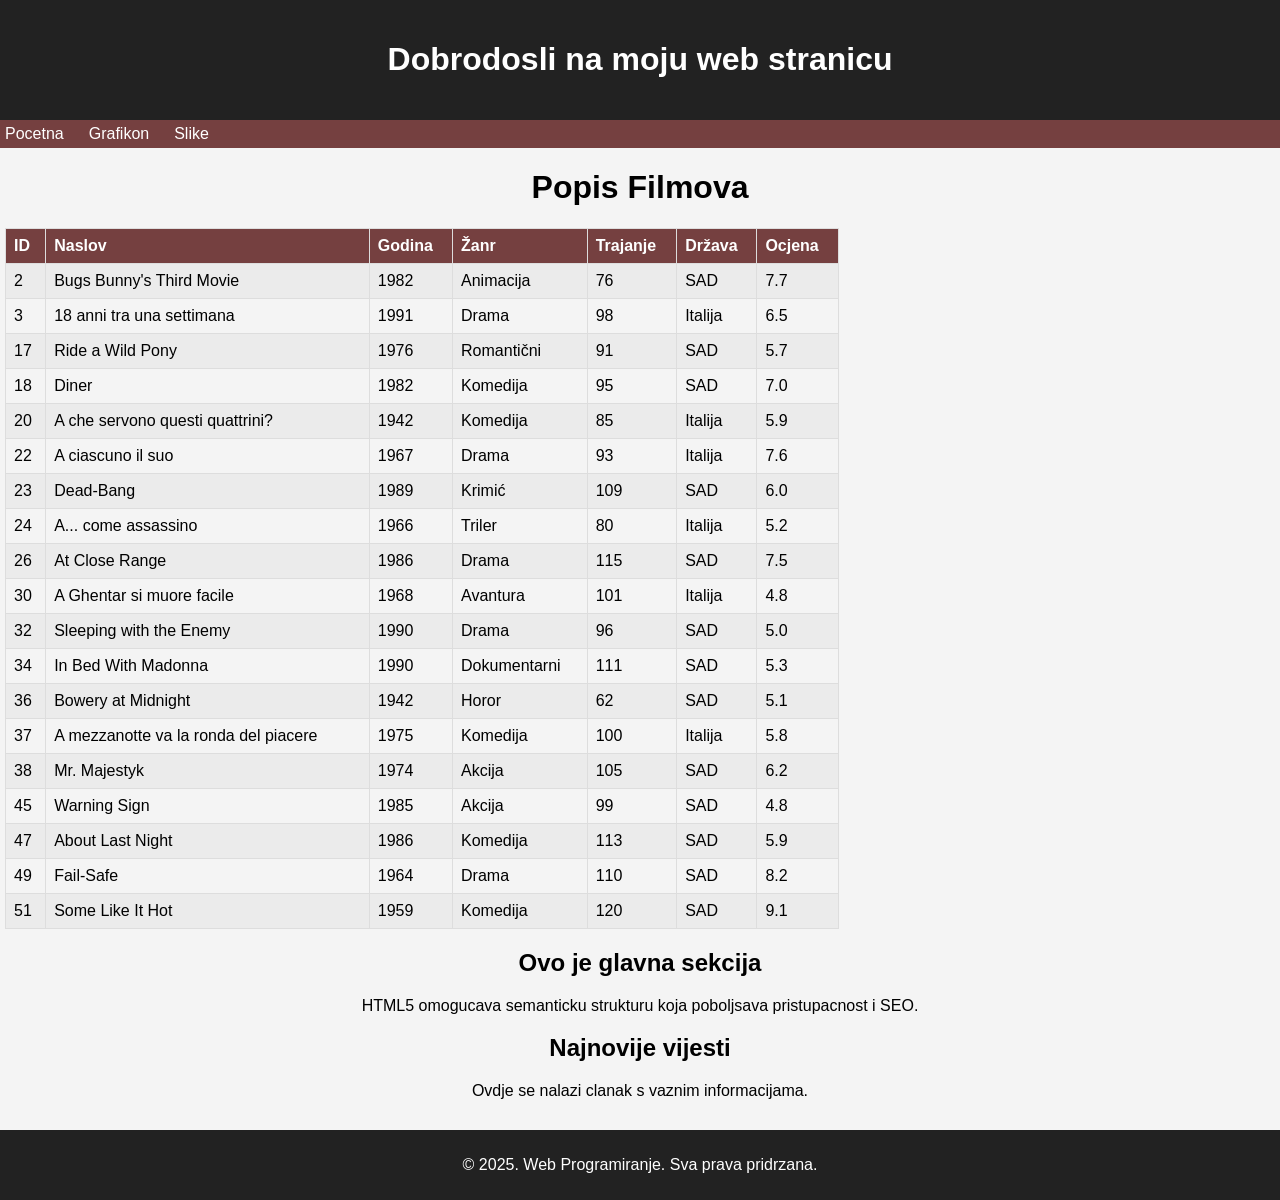
==== index.html @ 9e56500a "Rename index_predlozak.html to index.html" ====
<!DOCTYPE html>
	<html lang="hr">
	<head>
		<meta charset="UTF-8">
		<meta name="viewport" content="width=device-width, initial-scale=1.0">
		<!--dodati meta tag bitan za stranicu-->
		<meta name="description" content="Web stranica o filmovima s tablicom i navigacijom">
		<!--dodati link za css dokumente -->
		<link rel="stylesheet" href="style.css">
		<title>Primjer HTML5 stranice</title> <!--promijeniti odgovarajući tekst na stranici
		ovo je samo predložak-->
	</head>
	<body>
		<header>
		<h1>Dobrodosli na moju web stranicu</h1>
		</header>
		<!-- <header>
       <nav aria-labelledby="primarna-navigacija">
        <h2 id="primarna-navigacija">Primarna navigacija</h2>
        
        </nav>
        </header>
    -->
		<div class ="navbar">
			<input type="checkbox" id="menu-toggle">
			<label for="menu-toggle" class="menu-btn">☰ Menu</label>
			<nav aria-label="Glavna navigacija početne stranice"> <!-- dodati obilježja za ARIA-->
			<ul> <!-- dodati da je navigacija lijevo poravnata i da je skrivena
								
				LV1: bez upotrebe javascripta -->
				<li><a href="#">Pocetna</a></li>
				<li><a href="grafikon.html">Grafikon</a></li>
				<li><a href="slike.html">Slike</a></li>
			</ul>
		</nav>
		</div>

		<h1>Popis Filmova</h1>
		<div class="container">
			<table>
				<tr>
					<th>ID</th>
					<th>Naslov</th>
					<th>Godina</th>
					<th>Žanr</th>
					<th>Trajanje</th>
					<th>Država</th>
					<th>Ocjena</th>
				</tr>
				<tr><td>2</td><td>Bugs Bunny's Third Movie</td><td>1982</td><td>Animacija</td><td>76</td><td>SAD</td><td>7.7</td></tr>
				<tr><td>3</td><td>18 anni tra una settimana</td><td>1991</td><td>Drama</td><td>98</td><td>Italija</td><td>6.5</td></tr>
				<tr><td>17</td><td>Ride a Wild Pony</td><td>1976</td><td>Romantični</td><td>91</td><td>SAD</td><td>5.7</td></tr>
				<tr><td>18</td><td>Diner</td><td>1982</td><td>Komedija</td><td>95</td><td>SAD</td><td>7.0</td></tr>
				<tr><td>20</td><td>A che servono questi quattrini?</td><td>1942</td><td>Komedija</td><td>85</td><td>Italija</td><td>5.9</td></tr>
				<tr><td>22</td><td>A ciascuno il suo</td><td>1967</td><td>Drama</td><td>93</td><td>Italija</td><td>7.6</td></tr>
				<tr><td>23</td><td>Dead-Bang</td><td>1989</td><td>Krimić</td><td>109</td><td>SAD</td><td>6.0</td></tr>
				<tr><td>24</td><td>A... come assassino</td><td>1966</td><td>Triler</td><td>80</td><td>Italija</td><td>5.2</td></tr>
				<tr><td>26</td><td>At Close Range</td><td>1986</td><td>Drama</td><td>115</td><td>SAD</td><td>7.5</td></tr>
				<tr><td>30</td><td>A Ghentar si muore facile</td><td>1968</td><td>Avantura</td><td>101</td><td>Italija</td><td>4.8</td></tr>
				<tr><td>32</td><td>Sleeping with the Enemy</td><td>1990</td><td>Drama</td><td>96</td><td>SAD</td><td>5.0</td></tr>
				<tr><td>34</td><td>In Bed With Madonna</td><td>1990</td><td>Dokumentarni</td><td>111</td><td>SAD</td><td>5.3</td></tr>
				<tr><td>36</td><td>Bowery at Midnight</td><td>1942</td><td>Horor</td><td>62</td><td>SAD</td><td>5.1</td></tr>
				<tr><td>37</td><td>A mezzanotte va la ronda del piacere</td><td>1975</td><td>Komedija</td><td>100</td><td>Italija</td><td>5.8</td></tr>
				<tr><td>38</td><td>Mr. Majestyk</td><td>1974</td><td>Akcija</td><td>105</td><td>SAD</td><td>6.2</td></tr>
				<tr><td>45</td><td>Warning Sign</td><td>1985</td><td>Akcija</td><td>99</td><td>SAD</td><td>4.8</td></tr>
				<tr><td>47</td><td>About Last Night</td><td>1986</td><td>Komedija</td><td>113</td><td>SAD</td><td>5.9</td></tr>
				<tr><td>49</td><td>Fail-Safe</td><td>1964</td><td>Drama</td><td>110</td><td>SAD</td><td>8.2</td></tr>
				<tr><td>51</td><td>Some Like It Hot</td><td>1959</td><td>Komedija</td><td>120</td><td>SAD</td><td>9.1</td></tr>
			</table>

			<aside aria-label="Fotografije povezane s filmovima">
				<picture>
					<source media="(min-width: 800px)" srcset="images\avatar.jpg">
					<img src="images\harry_potter.jpg" alt="Movie image for fun">
				</picture>
			</aside>
		</div>	

		<section> <!-- dodati neke od obilježja za ARIA-->
			<h2>Ovo je glavna sekcija</h2>
			<p>HTML5 omogucava semanticku strukturu koja poboljsava pristupacnost i SEO.</p>
		</section>
		 <!-- dodati jedan aside na desnoj strani s ugrađenom google mapom/filmom ili slično-->
		<article>
			<h2>Najnovije vijesti</h2>
			<p>Ovdje se nalazi clanak s vaznim informacijama.</p>
		</article>
		

		<!--dodati odgovarajuće elemente na temelju danog zadatka: tablice, slike, tekst
		Nepotrebno obrisati! -->
		<footer>
		<p>&copy; 2025. Web Programiranje. Sva prava pridrzana.</p>
		</footer>
	</body>
	</html>
---- style.css ----
/* Opći stilovi */
body {
    font-family: Arial, sans-serif;
    margin: 0;
    padding: 0;
    background-color: #f4f4f4;
    text-align: center;
}

/* Header i navigacija */
header {
    background: #222;
    color: white;
    padding: 20px;
}

.nav-menu {
    display: flex;
    justify-content: center;
    list-style: none;
    padding: 0;
    margin: 0;
}

.nav-menu li {
    margin: 0 15px;
}

.nav-menu a {
    text-decoration: none;
    color: white;
    font-weight: bold;
}

/* Sekcije */
.content {
    padding: 40px;
    max-width: 900px;
    margin: auto;
    background: white;
    margin-top: 20px;
    border-radius: 10px;
    box-shadow: 0px 4px 6px rgba(0, 0, 0, 0.1);
}

/* Flexbox za podatke */
.data-container {
    display: flex;
    justify-content: space-around;
    align-items: center;
    flex-wrap: wrap;
    margin-top: 20px;
}

/* Kružni grafikon - CSS samo */
.pie-chart {
    width: 150px;
    height: 150px;
    border-radius: 50%;
    background: conic-gradient(
        #3498db 0% 40%,  /* Industrija */
        #2ecc71 40% 75%,  /* Kućanstva */
        #f1c40f 75% 100%  /* Transport */
    );
    margin: 0 auto;
}

/* Flexbox analiza sekcija */
.analysis-flex {
    display: flex;
    justify-content: space-around;
    flex-wrap: nowrap; /* wrap */
    gap: 20px;
    margin-top: 20px;
}

.analysis-box {
    background: #e3e3e3;
    padding: 20px;
    border-radius: 8px;
    box-shadow: 0px 2px 4px rgba(0, 0, 0, 0.1);
    flex: 1;
    min-width: 250px;
    max-width: 300px;
}

/* Flexbox za kontakt formu */
.form-flex {
    display: flex;
    flex-direction: column;
    gap: 10px;
    align-items: center;
}

input, button {
    width: 80%;
    padding: 10px;
    border: 1px solid #ccc;
    border-radius: 5px;
}

button {
    background-color: #3498db;
    color: white;
    border: none;
    cursor: pointer;
    width: 50%;
}

button:hover {
    background-color: #2980b9;
}

/* Footer */
footer {
    margin-top: 30px;
    padding: 10px;
    background: #222;
    color: white;
}

/* Responzivnost */
@media (max-width: 768px) {
    .data-container {
        flex-direction: column;
        align-items: center;
    }

    .analysis-flex {
        flex-direction: column;
        align-items: center;
    }

    .nav-menu {
        flex-direction: column;
        text-align: center;
    }

    .form-flex input, .form-flex button {
        width: 100%;
    }
}



/* Tablica */
table{
    border-collapse: collapse;
    margin: 0 5px;
}
th{
    background-color: #754040;
    color: white;
}
td, th{
    border: 1px solid #dddddd;
    padding: 8px;
    text-align: left;
}
tr:nth-child(even){ /*tr su svi redovi u tabici, te njihov svaki paran red se gleda*/
    background-color: #ebebeb;
}
tr:hover{
    background-color: #ddd;
    transition: 0.2s;
}

/* Responzivnost slika */
.container{
    display: flex;
    flex-direction: column;
    align-items: center;
    justify-content: center;
}
@media(min-width: 800px){
    .container{
        display: flex;
        flex-direction: row;
        align-items: stretch; /* važno */
        gap: 20px;
    }

    table{
        flex: 2;
        width: auto;
    }

    aside{
        flex: 1;
        display: flex;
        justify-content: center; /* horizontalno */
        align-items: center;     /* vertikalno */
    }
}
aside img{
    margin-top: 20px;
    width: 100%;
    height: auto;
    max-width: 250px;
    border-radius: 15px;
    box-shadow: 0px 4px 10px rgba(0,0,0,0.1);
}
aside img:hover{
    transform: scale(1.1);
    opacity: 0.8;
    transition: 0.3s;
}

/* Navigacija */
.navbar{
    background-color: #754040;
}
nav ul{
    list-style-type: none;
    padding: 0;
    margin: 0;
    display: flex;
    justify-content: flex-start;
    gap: 20px;
    background-color: #754040;
}
nav li{
    padding-top: 5px;
    padding-bottom: 5px;
    padding-left: 5px;
}
nav a{
    color: white;
    text-decoration: none;
}
nav li:hover{
    transition: 0.2s;
    transform: scale(1.1);
}
#menu-toggle{
    display: none;
}
.menu-btn{
    display: none;
    cursor: pointer;
    padding: 10px 15px;
    background-color: #754040;
    color: white;
}
@media(max-width: 800px){
    nav ul{
        flex-direction: column;
        gap: 10px;
        margin-top: 10px;
        max-height: 0;
        overflow: hidden;
        opacity: 0;
        transition: max-height 0.3s ease, opacity 0.3s ease;
    }

    .menu-btn{
        display: block;
    }

    #menu-toggle:checked ~ nav ul{
        max-height: 300px; /* dovoljno visoko */
        opacity: 1;
    }
}
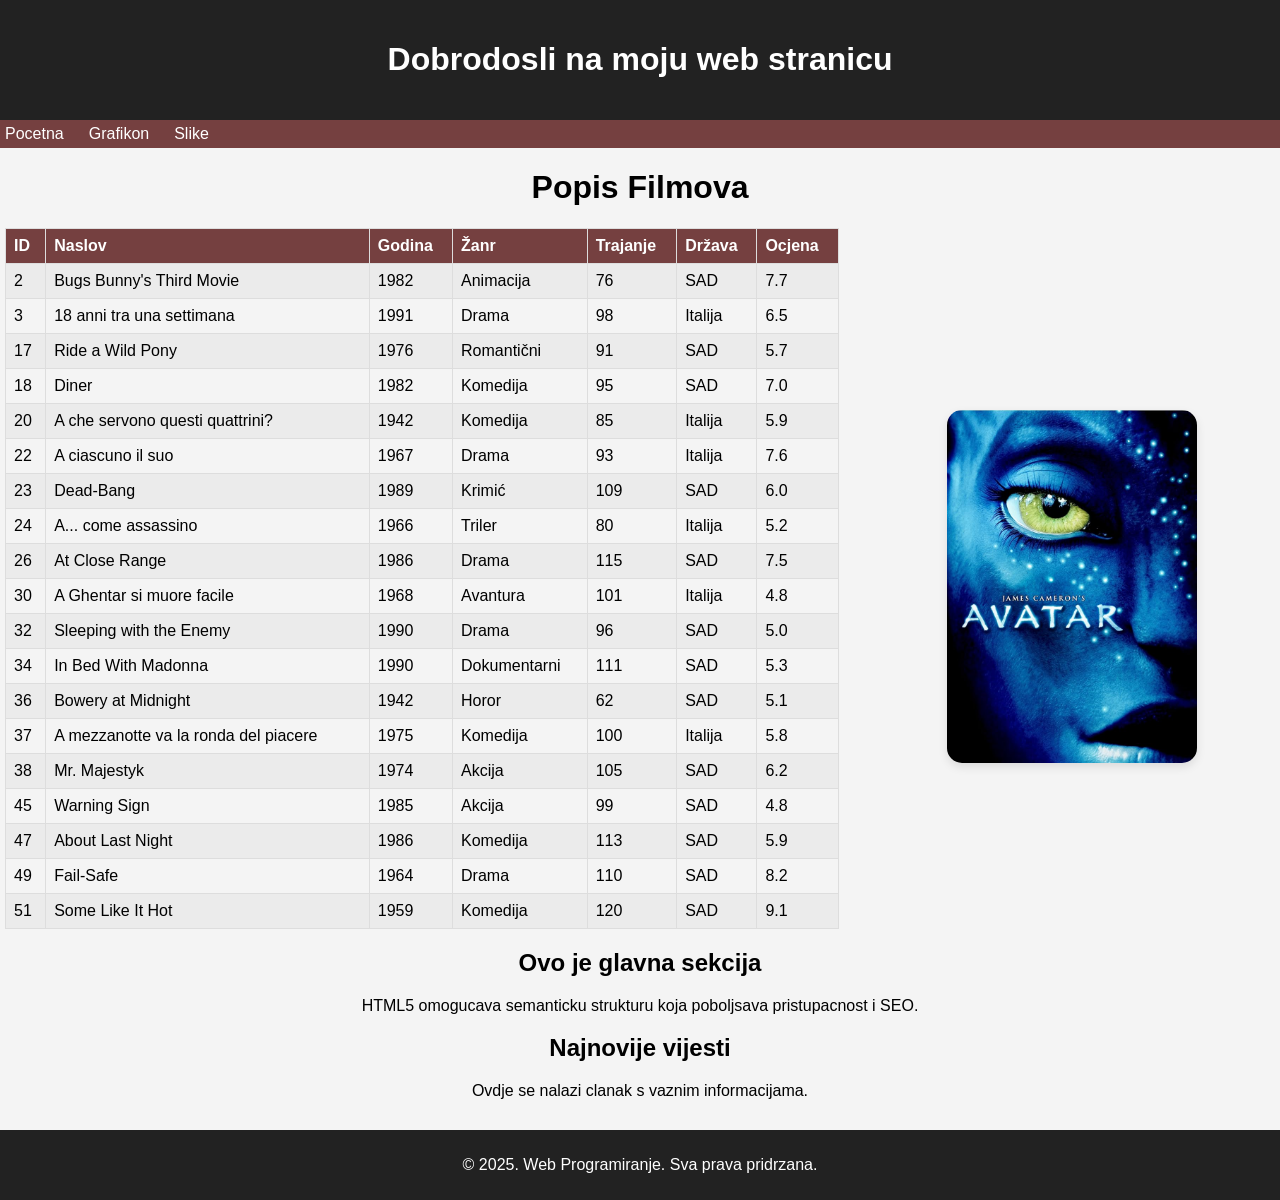
==== commit 9c6639c1: "Merge branch 'main' of https://github.com/AnaMartic/webProgramiranjeLV" ====
(no text change in the page or its own stylesheets)
